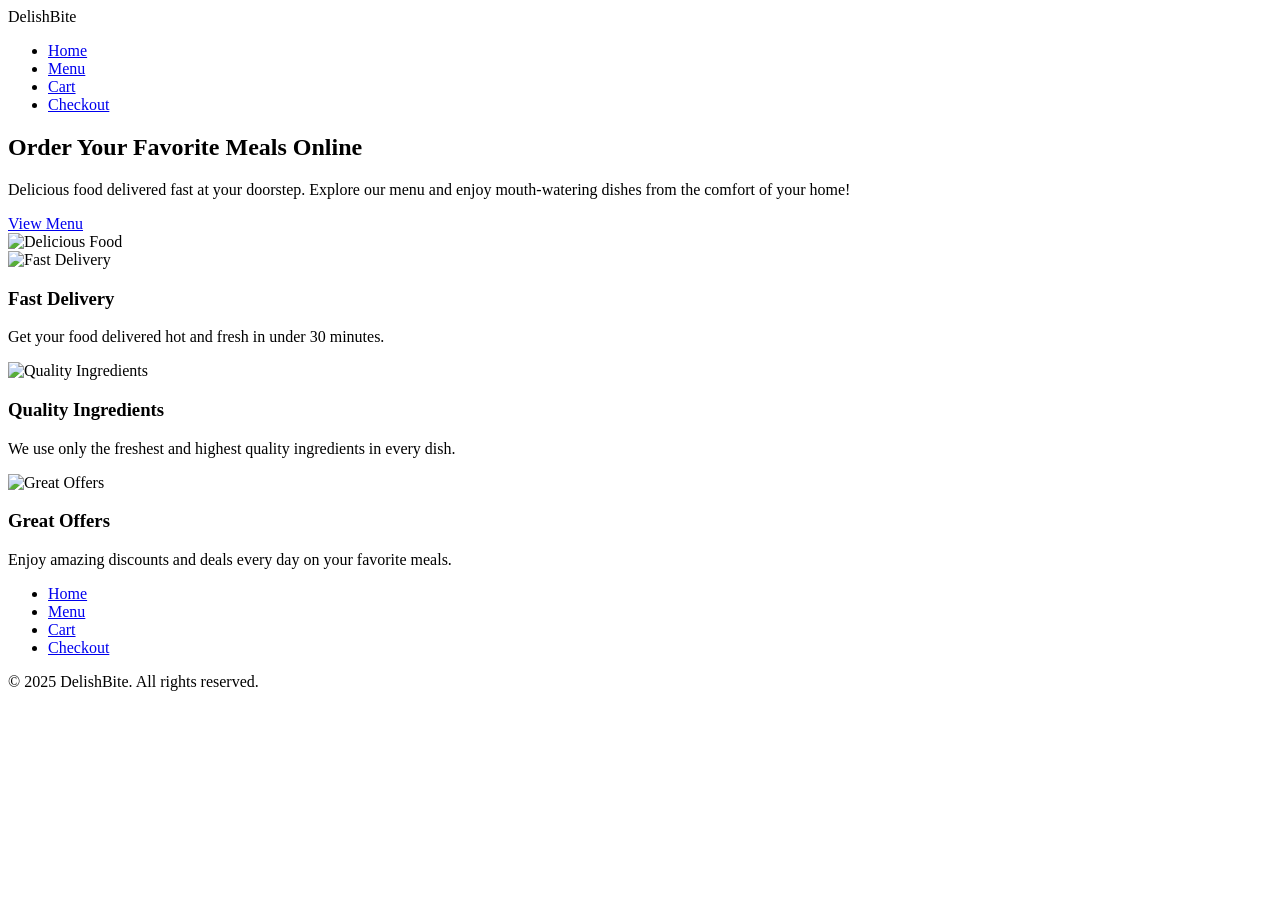
==== food-system/src/main/resources/templates/index.html @ 51d20a5f "home page backend" ====
<html lang="en">
<!DOCTYPE html>
<html lang="en">
<head>
    <meta charset="UTF-8">
    <meta name="viewport" content="width=device-width, initial-scale=1.0">
    <title>DelishBite - Food Ordering</title>
    <link rel="stylesheet" href="style.css">
    <link href="https://fonts.googleapis.com/css2?family=Montserrat:wght@600;700&family=Roboto:wght@400;500&display=swap" rel="stylesheet">
</head>
<body>
    <header>
        <div class="container">
            <div class="logo">DelishBite</div>
            <nav>
                <ul class="nav-links">
                    <li><a href="#" class="active">Home</a></li>
                    <li><a href="#menu">Menu</a></li>
                    <li><a href="#cart">Cart</a></li>
                    <li><a href="#checkout">Checkout</a></li>
                </ul>
            </nav>
        </div>
    </header>

    <main>
        <section class="hero">
            <div class="hero-content">
                <h1>Order Your Favorite Meals Online</h1>
                <p>Delicious food delivered fast at your doorstep. Explore our menu and enjoy mouth-watering dishes from the comfort of your home!</p>
                <a href="#menu" class="btn-primary">View Menu</a>
            </div>
            <div class="hero-image">
                <img src="https://images.unsplash.com/photo-1504674900247-0877df9cc836?auto=format&fit=crop&w=800&q=80" alt="Delicious Food">
            </div>
        </section>

        <section class="features">
            <div class="feature">
                <img src="https://img.icons8.com/ios-filled/100/fast-food.png" alt="Fast Delivery">
                <h3>Fast Delivery</h3>
                <p>Get your food delivered hot and fresh in under 30 minutes.</p>
            </div>
            <div class="feature">
                <img src="https://img.icons8.com/ios-filled/100/ingredients-list.png" alt="Quality Ingredients">
                <h3>Quality Ingredients</h3>
                <p>We use only the freshest and highest quality ingredients in every dish.</p>
            </div>
            <div class="feature">
                <img src="https://img.icons8.com/ios-filled/100/discount--v1.png" alt="Great Offers">
                <h3>Great Offers</h3>
                <p>Enjoy amazing discounts and deals every day on your favorite meals.</p>
            </div>
        </section>
    </main>

    <footer>
        <div class="container">
            <ul class="footer-nav">
                <li><a href="#">Home</a></li>
                <li><a href="#menu">Menu</a></li>
                <li><a href="#cart">Cart</a></li>
                <li><a href="#checkout">Checkout</a></li>
            </ul>
            <p>&copy; 2025 DelishBite. All rights reserved.</p>
        </div>
    </footer>
</body>
</html>
</html>
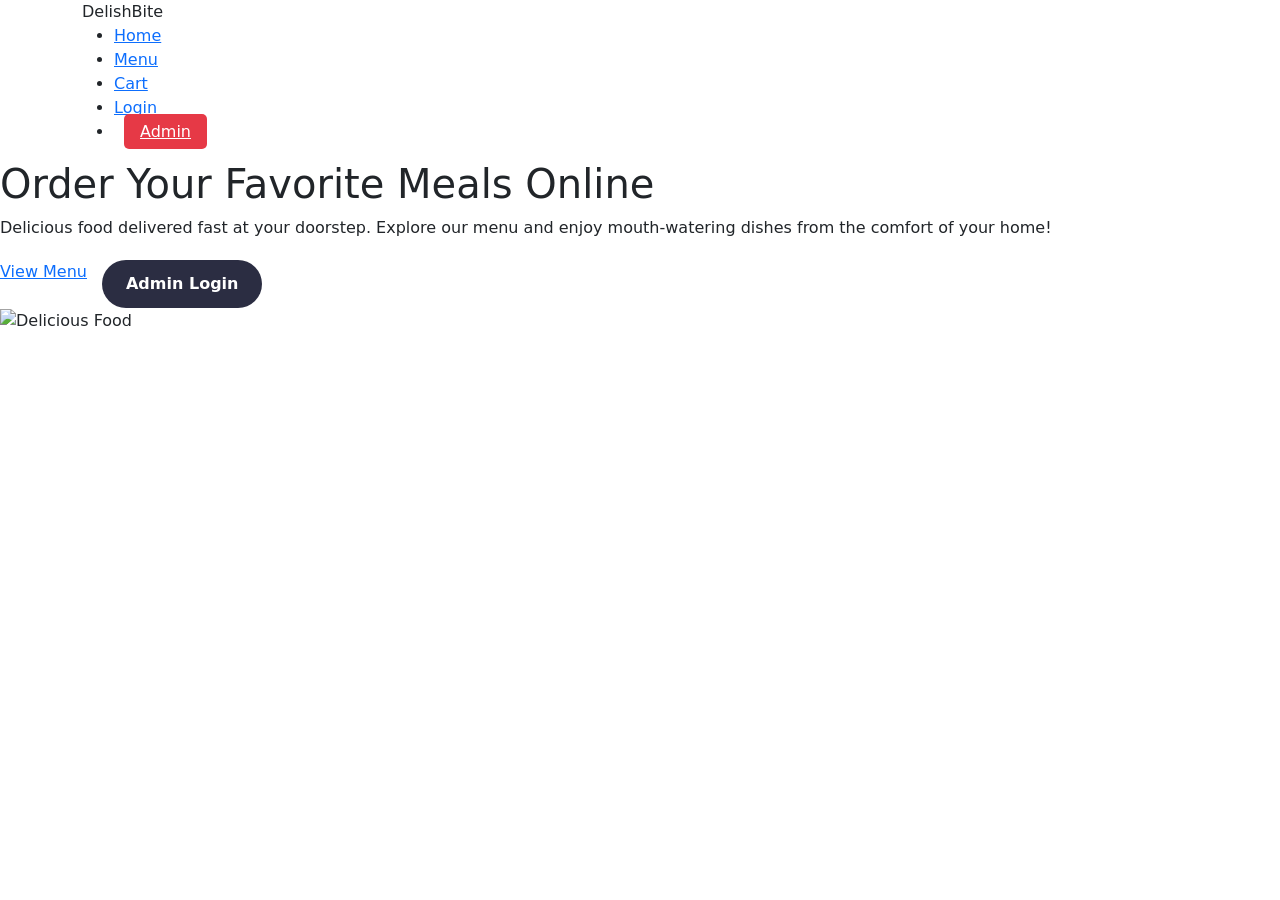
==== commit e4243e69: "Chnages to admin and menu management system by issa and cedric" ====
--- a/food-system/src/main/resources/templates/index.html
+++ b/food-system/src/main/resources/templates/index.html
@@ -1,4 +1,3 @@
-<html lang="en">
 <!DOCTYPE html>
 <html lang="en">
 <head>
@@ -6,7 +5,8 @@
     <meta name="viewport" content="width=device-width, initial-scale=1.0">
     <title>DelishBite - Food Ordering</title>
     <link rel="stylesheet" href="style.css">
-    <link href="https://fonts.googleapis.com/css2?family=Montserrat:wght@600;700&family=Roboto:wght@400;500&display=swap" rel="stylesheet">
+    <link href="https://cdn.jsdelivr.net/npm/bootstrap@5.3.2/dist/css/bootstrap.min.css" rel="stylesheet">
+    <link href="https://cdnjs.cloudflare.com/ajax/libs/font-awesome/6.4.0/css/all.min.css" rel="stylesheet">
 </head>
 <body>
     <header>
@@ -17,7 +17,8 @@
                     <li><a href="#" class="active">Home</a></li>
                     <li><a href="#menu">Menu</a></li>
                     <li><a href="#cart">Cart</a></li>
-                    <li><a href="#checkout">Checkout</a></li>
+                    <li><a href="/login">Login</a></li>
+                    <li><a href="/login" class="admin-link">Admin</a></li>
                 </ul>
             </nav>
         </div>
@@ -28,43 +29,40 @@
             <div class="hero-content">
                 <h1>Order Your Favorite Meals Online</h1>
                 <p>Delicious food delivered fast at your doorstep. Explore our menu and enjoy mouth-watering dishes from the comfort of your home!</p>
-                <a href="#menu" class="btn-primary">View Menu</a>
+                <div class="hero-buttons">
+                    <a href="#menu" class="btn-primary">View Menu</a>
+                    <a href="/login" class="btn-secondary">Admin Login</a>
+                </div>
             </div>
             <div class="hero-image">
                 <img src="https://images.unsplash.com/photo-1504674900247-0877df9cc836?auto=format&fit=crop&w=800&q=80" alt="Delicious Food">
             </div>
         </section>
-
-        <section class="features">
-            <div class="feature">
-                <img src="https://img.icons8.com/ios-filled/100/fast-food.png" alt="Fast Delivery">
-                <h3>Fast Delivery</h3>
-                <p>Get your food delivered hot and fresh in under 30 minutes.</p>
-            </div>
-            <div class="feature">
-                <img src="https://img.icons8.com/ios-filled/100/ingredients-list.png" alt="Quality Ingredients">
-                <h3>Quality Ingredients</h3>
-                <p>We use only the freshest and highest quality ingredients in every dish.</p>
-            </div>
-            <div class="feature">
-                <img src="https://img.icons8.com/ios-filled/100/discount--v1.png" alt="Great Offers">
-                <h3>Great Offers</h3>
-                <p>Enjoy amazing discounts and deals every day on your favorite meals.</p>
-            </div>
-        </section>
     </main>
 
-    <footer>
-        <div class="container">
-            <ul class="footer-nav">
-                <li><a href="#">Home</a></li>
-                <li><a href="#menu">Menu</a></li>
-                <li><a href="#cart">Cart</a></li>
-                <li><a href="#checkout">Checkout</a></li>
-            </ul>
-            <p>&copy; 2025 DelishBite. All rights reserved.</p>
-        </div>
-    </footer>
+    <style>
+        .admin-link {
+            background: #e63946;
+            color: white !important;
+            padding: 8px 16px;
+            border-radius: 5px;
+            margin-left: 10px;
+        }
+        
+        .hero-buttons {
+            display: flex;
+            gap: 15px;
+            margin-top: 20px;
+        }
+        
+        .btn-secondary {
+            background: #2b2d42;
+            color: white;
+            padding: 12px 24px;
+            border-radius: 25px;
+            text-decoration: none;
+            font-weight: 600;
+        }
+    </style>
 </body>
-</html>
 </html>
